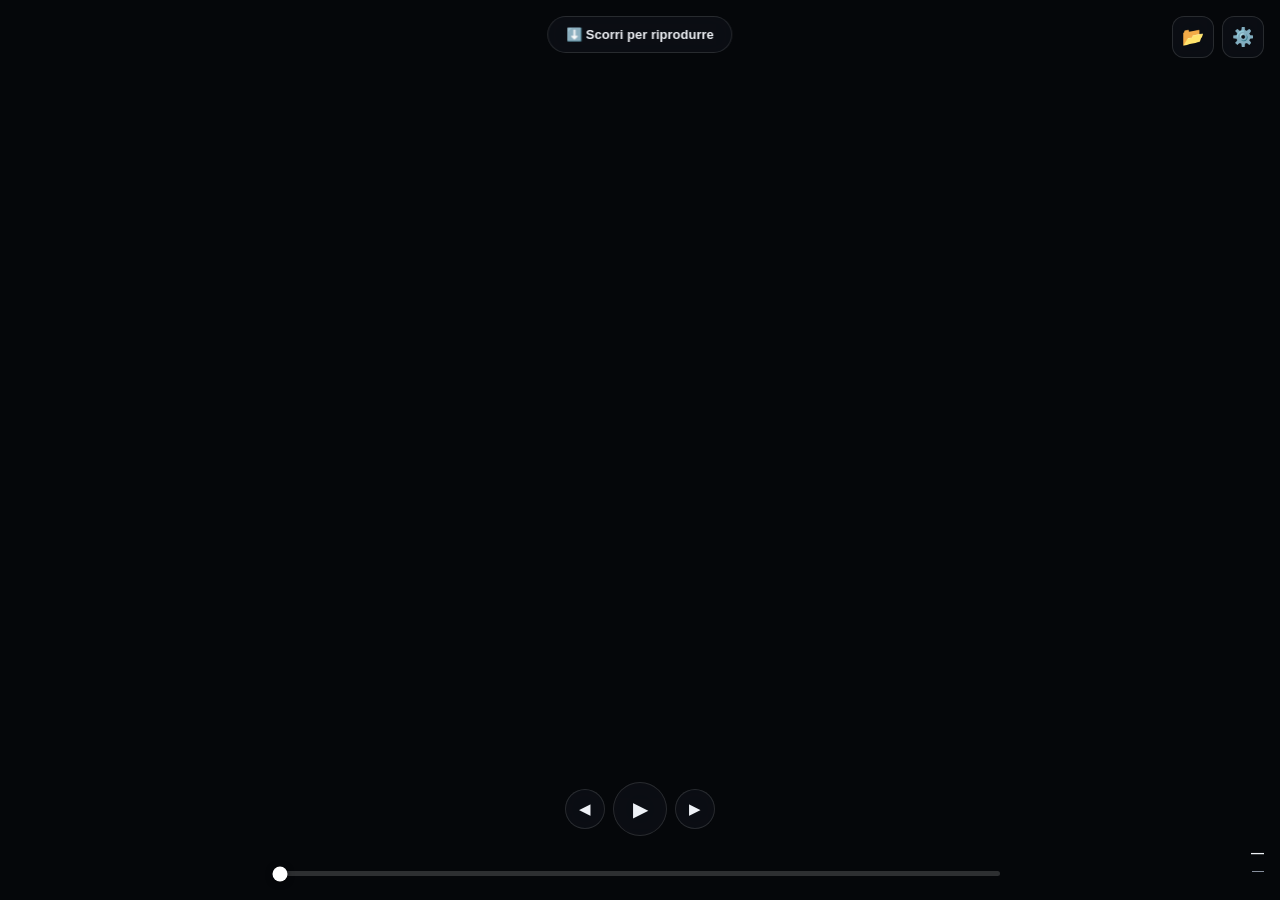
==== scroll-player.html @ 70180c02 "Aggiungi scroll-player.html: unico file con video incorporato (zero configurazione)" ====
<!DOCTYPE html>
<html lang="it">
<head>
<meta charset="UTF-8">
<meta name="viewport" content="width=device-width, initial-scale=1, viewport-fit=cover">
<meta name="theme-color" content="#05070a">
<meta name="apple-mobile-web-app-capable" content="yes">
<meta name="mobile-web-app-capable" content="yes">
<title>Scroll Video — riproduci col lo scorrimento</title>
<style>
  :root{
    --hud-bg: rgba(13,16,22,.78);
    --hud-border: rgba(255,255,255,.12);
    --accent: #6ea8ff;
    --text: #eef1f6;
    --muted: #9aa3b2;
  }
  *{box-sizing:border-box; margin:0; padding:0}
  html,body{
    background:#05070a; color:var(--text);
    font-family:-apple-system,BlinkMacSystemFont,"Segoe UI",Roboto,sans-serif;
    -webkit-font-smoothing:antialiased;
  }
  body{overscroll-behavior-y:none; touch-action:pan-y;}

  /* -------- palcoscenico fisso -------- */
  #stage{
    position:fixed; inset:0; z-index:1;
    display:flex; align-items:center; justify-content:center;
    background:#05070a;
  }
  #screen{
    width:100%; height:100%; display:block;
    background:#05070a;
  }

  /* -------- placeholder (prima del video) -------- */
  #placeholder{
    position:absolute; inset:0; z-index:5;
    display:flex; flex-direction:column; align-items:center; justify-content:center;
    gap:18px; text-align:center; padding:24px;
    background:radial-gradient(120% 120% at 50% 0%, #0c1018 0%, #05070a 70%);
  }
  #placeholder.hidden{display:none}
  #placeholder .big{font-size:52px; line-height:1}
  #placeholder h1{font-size:clamp(20px,4.5vw,30px); font-weight:600}
  #placeholder p{color:var(--muted); max-width:520px; font-size:15px; line-height:1.5}
  #placeholder .drop{
    border:2px dashed rgba(255,255,255,.22); border-radius:18px;
    padding:34px 26px; width:min(480px,86vw);
    display:flex; flex-direction:column; gap:14px; align-items:center;
    transition:border-color .2s, background .2s;
  }
  #placeholder .drop.drag{ border-color:var(--accent); background:rgba(110,168,255,.08); }
  .btn{
    appearance:none; border:1px solid var(--hud-border); border-radius:12px;
    background:var(--hud-bg); color:var(--text); padding:11px 18px;
    font-size:14px; font-weight:600; cursor:pointer;
    transition:background .15s, transform .05s;
  }
  .btn:hover{background:rgba(255,255,255,.12)}
  .btn:active{transform:scale(.97)}
  .btn.primary{background:var(--accent); border-color:var(--accent); color:#0a1420}
  .urlrow{display:flex; gap:8px; width:100%}
  .urlrow input{
    flex:1; min-width:0; background:rgba(255,255,255,.07);
    border:1px solid var(--hud-border); border-radius:10px; color:var(--text);
    padding:11px 12px; font-size:14px; outline:none;
  }
  .urlrow input:focus{border-color:var(--accent)}

  /* -------- HUD -------- */
  .hud{
    position:absolute; z-index:6; color:var(--text);
    font-size:13px; user-select:none; -webkit-user-select:none;
  }
  #hint{
    top:max(16px, env(safe-area-inset-top)); left:50%; transform:translateX(-50%);
    background:var(--hud-bg); border:1px solid var(--hud-border);
    backdrop-filter:blur(14px); -webkit-backdrop-filter:blur(14px);
    padding:10px 18px; border-radius:999px; font-weight:600;
    display:flex; align-items:center; gap:8px;
    animation:pulse 2.6s ease-in-out infinite;
    transition:opacity .5s;
  }
  #hint.hidden{opacity:0; pointer-events:none}
  @keyframes pulse{0%,100%{opacity:1}50%{opacity:.55}}

  #tools{
    top:max(16px, env(safe-area-inset-top)); right:16px;
    display:flex; gap:8px;
  }
  .iconbtn{
    appearance:none; border:1px solid var(--hud-border); border-radius:12px;
    background:var(--hud-bg); color:var(--text); width:42px; height:42px;
    font-size:18px; cursor:pointer; display:flex; align-items:center; justify-content:center;
    backdrop-filter:blur(14px); -webkit-backdrop-filter:blur(14px);
    transition:background .15s, transform .05s;
  }
  .iconbtn:hover{background:rgba(255,255,255,.14)}
  .iconbtn:active{transform:scale(.94)}
  .iconbtn.on{background:var(--accent); border-color:var(--accent); color:#0a1420}

  #transport{
    bottom:calc(64px + env(safe-area-inset-bottom)); left:50%; transform:translateX(-50%);
    display:flex; gap:8px; align-items:center;
  }
  #playBtn{
    width:54px; height:54px; border-radius:50%;
    font-size:20px;
  }
  #stepBack,#stepFwd{width:40px; height:40px; border-radius:50%; font-size:15px}

  #progWrap{
    bottom:calc(24px + env(safe-area-inset-bottom)); left:50%; transform:translateX(-50%);
    width:min(720px, calc(100vw - 32px));
    display:flex; align-items:center; gap:12px;
  }
  #progBar{
    flex:1; height:5px; border-radius:99px; background:rgba(255,255,255,.16);
    cursor:pointer; position:relative; touch-action:none;
  }
  #progFill{
    position:absolute; inset:0 auto 0 0; width:0%;
    background:var(--accent); border-radius:99px;
  }
  #progKnob{
    position:absolute; top:50%; left:0%; width:15px; height:15px; border-radius:50%;
    background:#fff; transform:translate(-50%,-50%); box-shadow:0 1px 6px rgba(0,0,0,.5);
  }
  #info{
    bottom:calc(20px + env(safe-area-inset-bottom)); right:16px;
    font-variant-numeric:tabular-nums; color:var(--muted); text-align:right;
    font-size:12px; line-height:1.5; pointer-events:none;
  }
  #info b{color:var(--text); font-size:13px}

  /* -------- pannello impostazioni -------- */
  #settings{
    position:absolute; z-index:7; right:16px;
    bottom:calc(72px + env(safe-area-inset-bottom));
    width:min(300px, calc(100vw - 32px));
    background:var(--hud-bg); border:1px solid var(--hud-border); border-radius:16px;
    backdrop-filter:blur(18px); -webkit-backdrop-filter:blur(18px);
    padding:16px; display:none; flex-direction:column; gap:14px;
    font-size:13px;
  }
  #settings.open{display:flex}
  #settings h3{font-size:13px; text-transform:uppercase; letter-spacing:.08em; color:var(--muted); font-weight:700}
  .row{display:flex; flex-direction:column; gap:6px}
  .row label{color:var(--muted); display:flex; justify-content:space-between; align-items:center}
  .row label output{color:var(--text); font-variant-numeric:tabular-nums}
  .row select{
    background:rgba(255,255,255,.08); border:1px solid var(--hud-border);
    border-radius:9px; color:var(--text); padding:9px 10px; font-size:13px; outline:none;
  }
  input[type=range]{
    -webkit-appearance:none; appearance:none; width:100%; height:5px; border-radius:99px;
    background:rgba(255,255,255,.18); outline:none;
  }
  input[type=range]::-webkit-slider-thumb{
    -webkit-appearance:none; appearance:none; width:16px; height:16px; border-radius:50%;
    background:var(--accent); cursor:pointer;
  }
  .note{color:var(--muted); font-size:12px; line-height:1.45}

  /* -------- pista di scorrimento -------- */
  #track{width:1px; height:100vh; pointer-events:none;}

  @media (max-width:640px){
    #info{font-size:11px}
    #transport{bottom:calc(58px + env(safe-area-inset-bottom))}
  }
</style>
</head>
<body>

  <!-- palcoscenico -->
  <div id="stage">
    <canvas id="screen"></canvas>

    <!-- stato iniziale / nessun video -->
    <div id="placeholder" class="hidden">
      <div class="big">🎞️</div>
      <h1>Riproduci il video con lo scorrimento</h1>
      <p>Scorri la pagina (rotella, trackpad o dito su iPad) e il video avanzerà <b>frame per frame</b>.</p>
      <div class="drop" id="drop">
        <div>Trascina qui un video, oppure</div>
        <button class="btn primary" id="pickBtn">📂 Scegli un video</button>
        <input type="file" id="file" accept="video/*" hidden>
        <div class="urlrow">
          <input type="url" id="url" placeholder="… oppure incolla un link al video (mp4)">
          <button class="btn" id="urlBtn">OK</button>
        </div>
      </div>
      <p>💡 Metti il video come <code>video.mp4</code> nella stessa cartella di questo file: verrà caricato da solo.</p>
    </div>

    <!-- HUD -->
    <div class="hud" id="hint">⬇️ Scorri per riprodurre</div>

    <div class="hud" id="tools">
      <button class="iconbtn" id="loadBtn" title="Carica video">📂</button>
      <button class="iconbtn" id="settingsBtn" title="Impostazioni">⚙️</button>
    </div>

    <div class="hud" id="transport">
      <button class="iconbtn" id="stepBack" title="Frame precedente">◀</button>
      <button class="iconbtn" id="playBtn" title="Play / Pausa">▶</button>
      <button class="iconbtn" id="stepFwd" title="Frame successivo">▶</button>
    </div>

    <div class="hud" id="progWrap">
      <div id="progBar"><div id="progFill"></div><div id="progKnob"></div></div>
    </div>

    <div class="hud" id="info"><b>—</b><br>—</div>

    <div id="settings">
      <h3>Impostazioni</h3>
      <div class="row">
        <label for="mode">Modalità di scorrimento</label>
        <select id="mode">
          <option value="time">⏱️ Per durata (px al secondo)</option>
          <option value="frame">🎞️ Per frame (px per frame)</option>
        </select>
      </div>
      <div class="row">
        <label for="speed">Velocità <output id="speedVal"></output></label>
        <input type="range" id="speed" min="50" max="1200" step="10" value="350">
      </div>
      <div class="row">
        <label for="fps">Fotogrammi al secondo (quantizzazione)</label>
        <select id="fps">
          <option value="0">Nessuna (fluido)</option>
          <option value="12">12 fps</option>
          <option value="24" selected>24 fps</option>
          <option value="30">30 fps</option>
          <option value="60">60 fps</option>
        </select>
      </div>
      <div class="note">Tocca <b>⟲</b> con i tasti Home/Inizio per tornare all'inizio. Usa le frecce ← → per avanzare di un frame alla volta.</div>
    </div>
  </div>

  <!-- pista: più è lunga, più scroll serve per completare il video -->
  <div id="track"></div>

<script>
(function(){
  'use strict';
  var $ = function(s){ return document.querySelector(s); };

  var stage  = $('#stage');
  var canvas = $('#screen');
  var track  = $('#track');
  var ctx    = canvas.getContext('2d');

  var placeholder = $('#placeholder');
  var hint        = $('#hint');
  var info        = $('#info');
  var progBar     = $('#progBar');
  var progFill    = $('#progFill');
  var progKnob    = $('#progKnob');
  var playBtn     = $('#playBtn');

  // ---------- stato ----------
  var state = {
    mode: 'time',        // 'time' | 'frame'
    pxPerSec: 350,
    pxPerFrame: 20,
    fps: 24,
    quantize: true,
    playing: false,
    ready: false,
    hintDone: false
  };

  var video = document.createElement('video');
  video.playsInline = true;
  video.muted = true;
  video.preload = 'auto';
  video.style.display = 'none';
  document.body.appendChild(video);

  // ---------- util ----------
  function clamp(v,a,b){ return Math.min(b, Math.max(a, v)); }
  function totalFrames(){ return Math.round((video.duration||0) * state.fps); }
  function currentFrame(){ return Math.round(video.currentTime * state.fps); }
  function fmtTime(t){
    if (!isFinite(t)) t = 0;
    var m = Math.floor(t/60), s = Math.floor(t%60), cs = Math.floor((t*100)%100);
    return String(m).padStart(2,'0')+':'+String(s).padStart(2,'0')+'.'+String(cs).padStart(2,'0');
  }

  function progress(){
    var max = track.offsetHeight - window.innerHeight;
    if (max <= 0) return 0;
    return clamp(window.scrollY / max, 0, 1);
  }

  // ---------- pista di scorrimento ----------
  function setTrackHeight(){
    var d = video.duration;
    if (!isFinite(d) || !d) return;
    var h;
    if (state.mode === 'time') h = d * state.pxPerSec;
    else h = Math.round(d * state.fps) * state.pxPerFrame;
    track.style.height = Math.max(Math.ceil(h), window.innerHeight*2) + 'px';
  }

  // ---------- rendering ----------
  function resizeCanvas(){
    var dpr = Math.min(window.devicePixelRatio || 1, 2);
    canvas.width  = Math.round(stage.clientWidth  * dpr);
    canvas.height = Math.round(stage.clientHeight * dpr);
    draw();
  }

  function draw(){
    if (video.readyState < 2) return;
    var vw = video.videoWidth, vh = video.videoHeight;
    if (!vw || !vh) return;
    var cw = canvas.width, ch = canvas.height;
    var scale = Math.max(cw/vw, ch/vh);
    var dw = vw*scale, dh = vh*scale;
    ctx.fillStyle = '#05070a';
    ctx.fillRect(0,0,cw,ch);
    ctx.drawImage(video, (cw-dw)/2, (ch-dh)/2, dw, dh);
  }

  // ---------- sincronizzazione scroll → tempo ----------
  function applyTime(t){
    if (!video.duration) return;
    t = clamp(t, 0, video.duration - 0.001);
    if (state.quantize && state.fps > 0){
      t = clamp(Math.round(t*state.fps)/state.fps, 0, video.duration - 0.001);
    }
    if (Math.abs(video.currentTime - t) > 1e-4) video.currentTime = t;
  }

  function syncToScroll(){
    applyTime(progress() * video.duration);
  }

  function onScroll(){
    if (state.playing) return;
    syncToScroll();
    updateHud();
    hideHint();
  }
  document.addEventListener('scroll', onScroll, {passive:true});
  window.addEventListener('resize', resizeCanvas);

  function hideHint(){
    if (state.hintDone) return;
    state.hintDone = true;
    hint.classList.add('hidden');
  }

  // ---------- sblocco iOS (play+pausa al primo tocco) ----------
  var unlocked = false;
  function unlock(){
    if (unlocked) return;
    unlocked = true;
    var p;
    try { p = video.play(); } catch(e){ return; }
    if (p && p.then){ p.then(function(){ video.pause(); }).catch(function(){}); }
  }
  ['touchstart','scroll','pointerdown','keydown'].forEach(function(ev){
    document.addEventListener(ev, unlock, {passive:true});
  });

  // ---------- HUD ----------
  function setPlayBtn(on){
    playBtn.textContent = on ? '⏸' : '▶';
    playBtn.classList.toggle('on', on);
  }

  function updateHud(){
    var d = video.duration || 0;
    var tf = totalFrames();
    var cf = currentFrame();
    var p = state.playing ? (d ? video.currentTime/d : 0) : progress();
    progFill.style.width  = (p*100) + '%';
    progKnob.style.left   = (p*100) + '%';
    if (state.ready){
      info.innerHTML = '<b>Frame ' + String(cf).padStart(4,'0') + ' / ' + tf +
        '</b><br>' + fmtTime(video.currentTime) + ' / ' + fmtTime(d);
    }
  }

  // ---------- caricamento ----------
  function showPlaceholder(show){
    placeholder.classList.toggle('hidden', !show);
  }
  function loadUrl(url){
    state.ready = false;
    showPlaceholder(false);
    video.src = url;
    video.load();
  }

  function tryAutoLoad(){
    // tenta un video.mp4 accanto al file (utile su iPad/cartella locale)
    var probe = document.createElement('video');
    probe.preload = 'metadata';
    probe.src = 'video.mp4';
    probe.addEventListener('loadedmetadata', function(){
      loadUrl('video.mp4');
    }, {once:true});
    probe.addEventListener('error', function(){
      showPlaceholder(true);
    }, {once:true});
  }

  video.addEventListener('loadedmetadata', function(){
    state.ready = true;
    setTrackHeight();
    resizeCanvas();
    updateHud();
  });
  video.addEventListener('durationchange', setTrackHeight);
  video.addEventListener('loadeddata', draw);
  video.addEventListener('seeked', function(){ draw(); updateHud(); });

  // ---------- play / pausa ----------
  function togglePlay(){
    if (!state.ready) return;
    if (state.playing){
      video.pause();
      state.playing = false;
      setPlayBtn(false);
      syncToScroll();
      updateHud();
    } else {
      unlock();
      state.playing = true;
      setPlayBtn(true);
      hideHint();
      var p = video.play();
      if (p && p.catch) p.catch(function(){ state.playing=false; setPlayBtn(false); });
      loop();
    }
  }
  video.addEventListener('ended', function(){
    state.playing = false; setPlayBtn(false);
  });

  function loop(){
    if (!state.playing) return;
    draw();
    updateHud();
    requestAnimationFrame(loop);
  }

  function stepFrame(delta){
    if (!state.ready) return;
    unlock();
    hideHint();
    if (state.playing){ video.pause(); state.playing=false; setPlayBtn(false); }
    var t = clamp(video.currentTime + delta/state.fps, 0, (video.duration||0) - 0.001);
    applyTime(t);
    // riporta lo scroll in linea con il tempo scelto
    var max = track.offsetHeight - window.innerHeight;
    if (max > 0){
      var p = (video.duration && isFinite(video.duration)) ? (t / video.duration) : 0;
      window.scrollTo({top: p*max, behavior:'auto'});
    }
    updateHud();
  }

  // ---------- barra di avanzamento (clic / trascina) ----------
  var dragging = false;
  function setProgressFromEvent(e){
    var r = progBar.getBoundingClientRect();
    var p = clamp((e.clientX - r.left)/r.width, 0, 1);
    var max = track.offsetHeight - window.innerHeight;
    window.scrollTo({top: p*max, behavior:'auto'});
    applyTime(p * (video.duration||0));
    updateHud();
  }
  progBar.addEventListener('pointerdown', function(e){
    dragging = true;
    progBar.setPointerCapture(e.pointerId);
    setProgressFromEvent(e);
  });
  progBar.addEventListener('pointermove', function(e){ if (dragging) setProgressFromEvent(e); });
  progBar.addEventListener('pointerup',   function(e){ dragging = false; });
  progBar.addEventListener('pointercancel', function(){ dragging = false; });

  // ---------- controlli ----------
  playBtn.addEventListener('click', togglePlay);
  $('#stepBack').addEventListener('click', function(){ stepFrame(-1); });
  $('#stepFwd').addEventListener('click',  function(){ stepFrame( 1); });

  $('#loadBtn').addEventListener('click', function(){ $('#file').click(); });
  $('#pickBtn').addEventListener('click', function(){ $('#file').click(); });
  $('#file').addEventListener('change', function(){
    if (this.files && this.files[0]){
      loadUrl(URL.createObjectURL(this.files[0]));
    }
  });
  $('#urlBtn').addEventListener('click', function(){
    var u = $('#url').value.trim();
    if (u) loadUrl(u);
  });
  $('#url').addEventListener('keydown', function(e){ if (e.key==='Enter') $('#urlBtn').click(); });

  // trascina e rilascia
  var drop = $('#drop');
  ['dragenter','dragover'].forEach(function(ev){
    drop.addEventListener(ev, function(e){ e.preventDefault(); drop.classList.add('drag'); });
  });
  ['dragleave','drop'].forEach(function(ev){
    drop.addEventListener(ev, function(e){ e.preventDefault(); drop.classList.remove('drag'); });
  });
  drop.addEventListener('drop', function(e){
    var f = e.dataTransfer && e.dataTransfer.files && e.dataTransfer.files[0];
    if (f && f.type.indexOf('video/') === 0) loadUrl(URL.createObjectURL(f));
  });

  // ---------- impostazioni ----------
  var settings = $('#settings');
  var speedEl = $('#speed'), speedVal = $('#speedVal'), modeEl = $('#mode'), fpsEl = $('#fps');

  $('#settingsBtn').addEventListener('click', function(){
    settings.classList.toggle('open');
  });

  function refreshSpeedLabel(){
    var v = state.mode === 'time' ? state.pxPerSec : state.pxPerFrame;
    speedEl.value = v;
    speedVal.textContent = (state.mode === 'time' ? v + ' px/s' : v + ' px/frame');
  }
  modeEl.addEventListener('change', function(){
    state.mode = modeEl.value;
    // range del cursore in base alla modalità
    if (state.mode === 'frame'){
      speedEl.min = 2; speedEl.max = 200; speedEl.step = 1; speedEl.value = state.pxPerFrame;
    } else {
      speedEl.min = 50; speedEl.max = 1200; speedEl.step = 10; speedEl.value = state.pxPerSec;
    }
    refreshSpeedLabel();
    setTrackHeight();
  });
  speedEl.addEventListener('input', function(){
    var v = parseInt(speedEl.value, 10);
    if (state.mode === 'time') state.pxPerSec = v; else state.pxPerFrame = v;
    refreshSpeedLabel();
    setTrackHeight();
  });
  fpsEl.addEventListener('change', function(){
    var v = parseInt(fpsEl.value, 10);
    state.fps = v > 0 ? v : 24;
    state.quantize = v > 0;
    setTrackHeight();
    updateHud();
  });
  refreshSpeedLabel();

  // ---------- tastiera ----------
  document.addEventListener('keydown', function(e){
    var tag = (e.target.tagName||'').toLowerCase();
    if (tag === 'input' || tag === 'select' || tag === 'textarea') return;
    if (e.key === ' '){ e.preventDefault(); togglePlay(); }
    else if (e.key === 'ArrowRight'){ e.preventDefault(); stepFrame( 1); }
    else if (e.key === 'ArrowLeft'){  e.preventDefault(); stepFrame(-1); }
    else if (e.key === 'Home'){ e.preventDefault(); window.scrollTo({top:0, behavior:'smooth'}); }
    else if (e.key === 'End'){ e.preventDefault(); window.scrollTo({top:document.body.scrollHeight, behavior:'smooth'}); }
  });

  // ---------- avvio ----------
  resizeCanvas();
  loadUrl("[data-uri]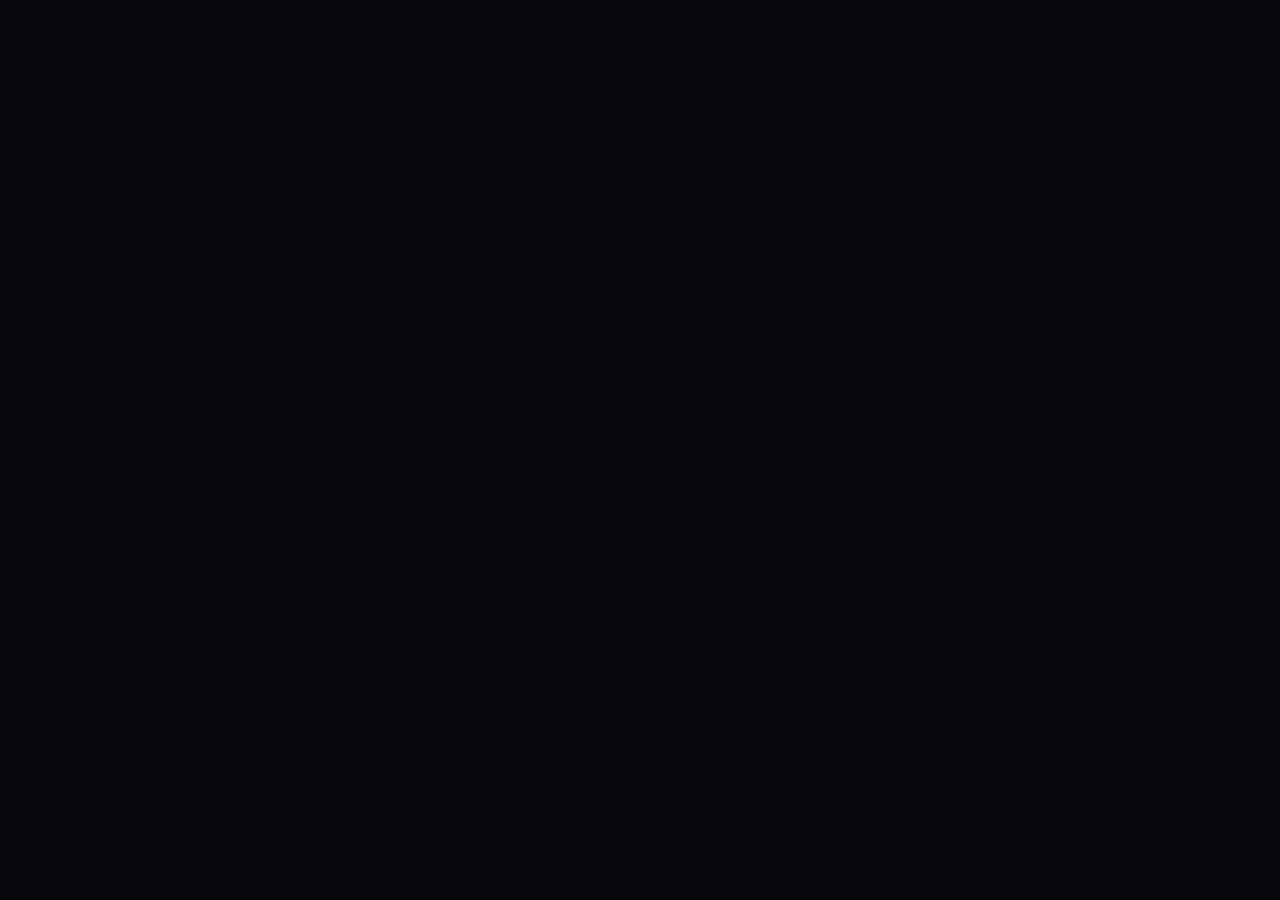
